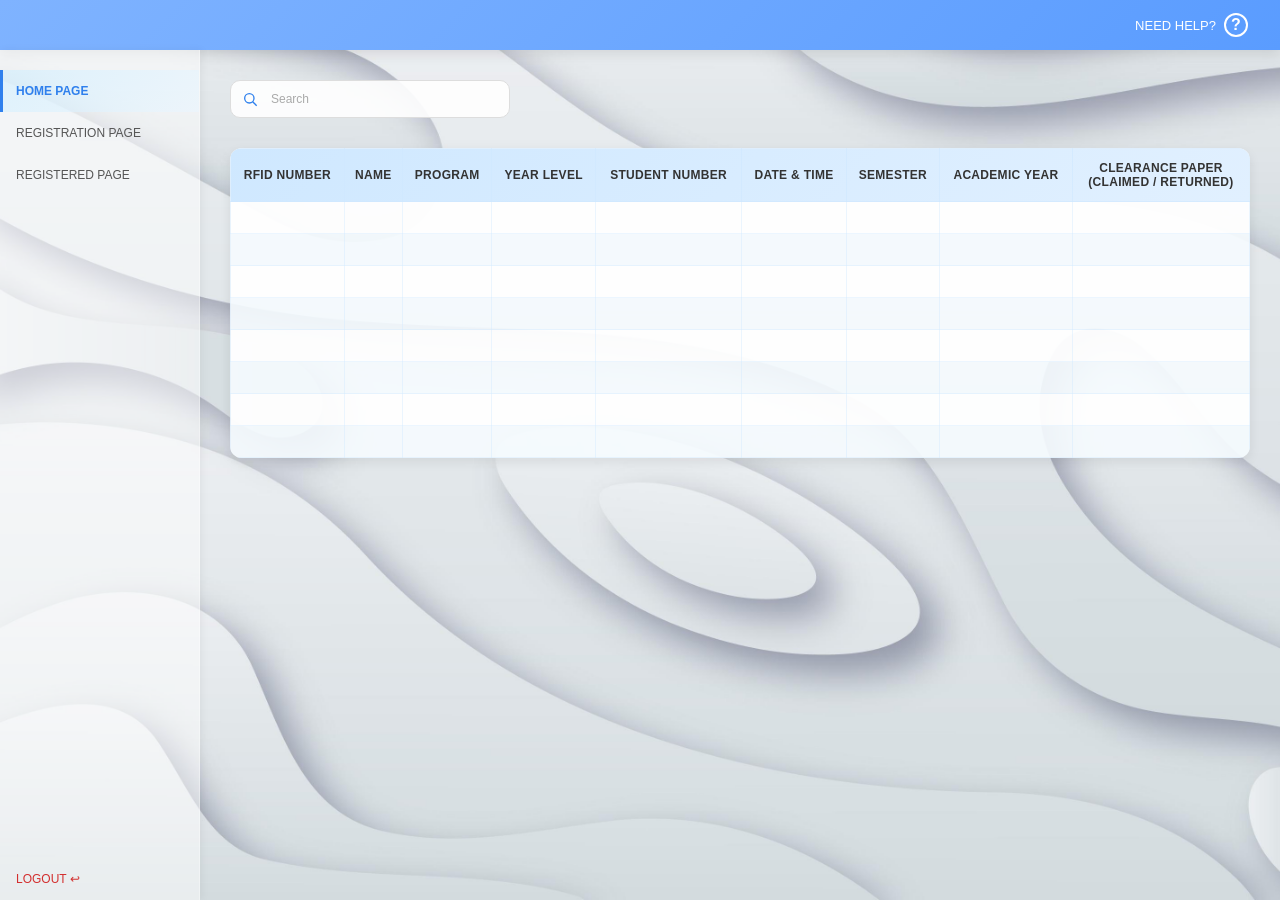
==== home.html @ b5585c90 "Initial Design" ====
<!DOCTYPE html>
<html lang="en">
<head>
  <meta charset="UTF-8">
  <title>Home Page</title>
  <link rel="stylesheet" href="style.css">
</head>
<body>

  <div class="topbar">
    <div class="topbar-right" onclick="needHelp()">
      NEED HELP? <span class="help-icon">?</span>
    </div>
  </div>

  <div class="main-wrapper">

    <div class="sidebar">
  <div class="nav active" onclick="goHome()">HOME PAGE</div>
  <div class="nav" onclick="goRegister()">REGISTRATION PAGE</div>
  <div class="nav" onclick="goRegistered()">REGISTERED PAGE</div>

  <div class="logout" onclick="logout()">LOGOUT ↩</div>
</div>

    <div class="content">

      <div class="search-wrapper">
  <input type="text" id="search" placeholder="Search" onkeyup="searchTable()">

  <span class="search-icon">
    <svg viewBox="0 0 24 24">
      <circle cx="11" cy="11" r="7"></circle>
      <line x1="16" y1="16" x2="22" y2="22"></line>
    </svg>
  </span>
</div>

      <table>
        <thead>
          <tr>
            <th>RFID NUMBER</th>
            <th>NAME</th>
            <th>PROGRAM</th>
            <th>YEAR LEVEL</th>
            <th>STUDENT NUMBER</th>
            <th>DATE & TIME</th>
            <th>SEMESTER</th>
            <th>ACADEMIC YEAR</th>
            <th>CLEARANCE PAPER<br>(CLAIMED / RETURNED)</th>
          </tr>
        </thead>
        
        <tbody>

          <tr><td></td><td></td><td></td><td></td><td></td><td></td><td></td><td></td><td></td></tr>
      <tr><td></td><td></td><td></td><td></td><td></td><td></td><td></td><td></td><td></td></tr>
      <tr><td></td><td></td><td></td><td></td><td></td><td></td><td></td><td></td><td></td></tr>
      <tr><td></td><td></td><td></td><td></td><td></td><td></td><td></td><td></td><td></td></tr>
      <tr><td></td><td></td><td></td><td></td><td></td><td></td><td></td><td></td><td></td></tr>
      <tr><td></td><td></td><td></td><td></td><td></td><td></td><td></td><td></td><td></td></tr>
      <tr><td></td><td></td><td></td><td></td><td></td><td></td><td></td><td></td><td></td></tr>
      <tr><td></td><td></td><td></td><td></td><td></td><td></td><td></td><td></td><td></td></tr>
        </tbody>
      </table>

    </div>
  </div>

<script src="script.js"></script>
</body>
</html>
---- style.css ----
/* GLOBAL */
* {
  box-sizing: border-box;
  font-family: 'Segoe UI', Tahoma, Geneva, Verdana, sans-serif;
  margin: 0;
  padding: 0;
}

body {
  margin: 0;
  background: url('backgroundImage.jpg') no-repeat center center fixed;
  background-size: cover;
  background-attachment: fixed;
  min-height: 100vh;
}

/* TOP BAR */
.topbar {
  height: 50px;
  background: linear-gradient(135deg, #7fb3ff 0%, #5a9cff 100%);
  display: flex;
  justify-content: flex-end;
  align-items: center;
  padding-right: 20px;
  box-shadow: 0 4px 12px rgba(0, 0, 0, 0.1);
}

.topbar-right {
  font-size: 13px;
  font-weight: 500;
  cursor: pointer;
  display: flex;
  align-items: center;
  color: #fff;
  transition: all 0.3s ease;
  padding: 8px 12px;
  border-radius: 8px;
}

.topbar-right:hover {
  background: rgba(255, 255, 255, 0.2);
  transform: scale(1.05);
}

.help-icon {
  width: 24px;
  height: 24px;
  border: 2px solid #fff;
  border-radius: 50%;
  font-size: 16px;
  display: inline-flex;
  align-items: center;
  justify-content: center;
  margin-left: 8px;
  font-weight: bold;
  transition: all 0.3s ease;
}

.help-icon:hover {
  background: rgba(255, 255, 255, 0.2);
  transform: rotate(15deg);
}

/* LOGIN PAGE */
.need-help-wrapper {
  width: 100%;
  display: flex;
  justify-content: flex-end;
  padding: 12px 20px;
  background: rgba(255, 255, 255, 0.4);
}

.need-help {
  font-size: 12px;
  font-weight: 500;
  cursor: pointer;
  display: flex;
  align-items: center;
  color: #333;
  transition: all 0.3s ease;
  padding: 6px 10px;
  border-radius: 6px;
}

.need-help:hover {
  background: rgba(47, 128, 237, 0.15);
  color: #2f80ed;
}

.login-container {
  width: 100%;
  max-width: 400px;
  margin: 80px auto;
  padding: 45px 40px;
  text-align: center;
  background: rgba(255, 255, 255, 0.75);
  backdrop-filter: blur(12px);
  -webkit-backdrop-filter: blur(12px);
  border: 1px solid rgba(255, 255, 255, 0.4);
  border-radius: 16px;
  box-shadow: 0 8px 32px rgba(0, 0, 0, 0.1);
  animation: slideUp 0.5s ease;
}

@keyframes slideUp {
  from {
    opacity: 0;
    transform: translateY(20px);
  }
  to {
    opacity: 1;
    transform: translateY(0);
  }
}

.login-container h1 {
  font-size: 42px;
  margin-bottom: 35px;
  color: #333;
  font-weight: 700;
  letter-spacing: -1px;
}

.field {
  margin-bottom: 20px;
  text-align: left;
}

.field label {
  display: block;
  font-size: 12px;
  margin-bottom: 6px;
  color: #555;
  font-weight: 600;
  letter-spacing: 0.5px;
}

.field input {
  width: 100%;
  height: 38px;
  border: 1.5px solid #ddd;
  border-radius: 8px;
  padding: 8px 12px;
  font-size: 13px;
  transition: all 0.3s ease;
  background: rgba(255, 255, 255, 0.8);
}

.field input:focus {
  outline: none;
  border-color: #2f80ed;
  background: #fff;
  box-shadow: 0 0 0 3px rgba(47, 128, 237, 0.1);
}

.field input::placeholder {
  color: #aaa;
}

.show-password {
  display: flex;
  justify-content: space-between;
  align-items: center;
  font-size: 12px;
  margin-bottom: 25px;
  color: #666;
}

.show-password input {
  cursor: pointer;
  width: 16px;
  height: 16px;
  accent-color: #2f80ed;
}

.login-container button {
  width: 100%;
  height: 42px;
  background: linear-gradient(135deg, #2f80ed 0%, #1e5bb8 100%);
  color: white;
  border: none;
  border-radius: 8px;
  cursor: pointer;
  font-size: 13px;
  font-weight: 600;
  letter-spacing: 0.5px;
  transition: all 0.3s ease;
  box-shadow: 0 4px 12px rgba(47, 128, 237, 0.3);
}

.login-container button:hover {
  transform: translateY(-2px);
  box-shadow: 0 6px 20px rgba(47, 128, 237, 0.45);
}

.login-container button:active {
  transform: scale(0.98);
}

/* MAIN LAYOUT */
.main-wrapper {
  display: flex;
  min-height: calc(100vh - 50px);
}

/* SIDEBAR */
.sidebar {
  width: 200px;
  border-right: 1px solid rgba(255, 255, 255, 0.3);
  display: flex;
  flex-direction: column;
  padding-top: 20px;
  background: rgba(255, 255, 255, 0.5);
  box-shadow: 2px 0 8px rgba(0, 0, 0, 0.05);
}

.nav {
  padding: 14px 16px;
  font-size: 12px;
  font-weight: 500;
  cursor: pointer;
  border: none;
  transition: all 0.3s ease;
  color: #555;
  position: relative;
  overflow: hidden;
}

.nav::before {
  content: '';
  position: absolute;
  left: 0;
  top: 0;
  height: 100%;
  width: 3px;
  background: #2f80ed;
  transform: scaleY(0);
  transition: transform 0.3s ease;
}

.nav:hover {
  background: rgba(47, 128, 237, 0.08);
  color: #2f80ed;
  padding-left: 18px;
}

.nav:hover::before {
  transform: scaleY(1);
}

.nav.active {
  background: linear-gradient(135deg, rgba(207, 238, 255, 0.6), rgba(234, 246, 255, 0.6));
  color: #2f80ed;
  font-weight: 600;
}

.nav.active::before {
  transform: scaleY(1);
}

.logout {
  margin-top: auto;
  padding: 14px 16px;
  font-size: 12px;
  font-weight: 500;
  cursor: pointer;
  color: #d32f2f;
  transition: all 0.3s ease;
  position: relative;
  overflow: hidden;
}

.logout::before {
  content: '';
  position: absolute;
  left: 0;
  top: 0;
  height: 100%;
  width: 3px;
  background: #d32f2f;
  transform: scaleY(0);
  transition: transform 0.3s ease;
}

.logout:hover {
  background: rgba(211, 47, 47, 0.08);
  padding-left: 18px;
}

.logout:hover::before {
  transform: scaleY(1);
}

/* CONTENT */
.content {
  flex: 1;
  padding: 30px;
  position: relative;
  overflow-y: auto;
}

/* SEARCH BAR */
.search-wrapper {
  position: relative;
  width: 280px;
  margin: 0 0 30px 0;
}

.search-wrapper input {
  width: 100%;
  height: 38px;
  padding: 8px 12px 8px 40px;
  border: 1.5px solid #ddd;
  border-radius: 10px;
  font-size: 12px;
  transition: all 0.3s ease;
  background: rgba(255, 255, 255, 0.9);
}

.search-wrapper input:focus {
  outline: none;
  border-color: #2f80ed;
  box-shadow: 0 0 0 3px rgba(47, 128, 237, 0.1);
  background: #fff;
}

.search-wrapper input::placeholder {
  color: #aaa;
}

.search-icon {
  position: absolute;
  left: 12px;
  top: 50%;
  transform: translateY(-50%);
  width: 16px;
  height: 16px;
  color: #aaa;
  pointer-events: none;
}

.search-icon svg {
  width: 100%;
  height: 100%;
  stroke: #2f80ed;
  stroke-width: 2;
  fill: none;
}

/* TABLE */
table {
  width: 100%;
  border-collapse: collapse;
  font-size: 12px;
  margin-top: 10px;
  background: rgba(255, 255, 255, 0.8);
  border-radius: 12px;
  overflow: hidden;
  box-shadow: 0 4px 12px rgba(0, 0, 0, 0.08);
}

table thead {
  background: linear-gradient(135deg, #cfe8ff 0%, #e1f0ff 100%);
}

table th {
  border: 1px solid rgba(207, 232, 255, 0.6);
  padding: 12px 8px;
  text-align: center;
  font-weight: 600;
  color: #333;
  letter-spacing: 0.3px;
}

table td {
  height: 32px;
  border: 1px solid rgba(207, 232, 255, 0.4);
  padding: 6px 8px;
  color: #666;
  text-align: center;
}

table tbody tr {
  transition: all 0.2s ease;
  background: rgba(255, 255, 255, 0.8);
}

table tbody tr:hover {
  background: rgba(127, 179, 255, 0.12);
  box-shadow: inset 0 0 8px rgba(47, 128, 237, 0.1);
}

table tbody tr:nth-child(even) {
  background: rgba(240, 249, 255, 0.5);
}

table tbody tr:nth-child(even):hover {
  background: rgba(127, 179, 255, 0.12);
}

/* REGISTRATION PAGE */
.registration-content {
  background: rgba(255, 255, 255, 0.75);
  backdrop-filter: blur(12px);
  -webkit-backdrop-filter: blur(12px);
  border: 1px solid rgba(255, 255, 255, 0.4);
  border-radius: 16px;
  padding: 50px 60px;
  box-shadow: 0 8px 32px rgba(0, 0, 0, 0.1);
}

.registration-layout {
  display: flex;
  align-items: flex-start;
  gap: 80px;
}

/* PROFILE CIRCLE */
.registration-layout .profile-circle {
  width: 200px;
  height: 200px;
  background: linear-gradient(135deg, #e1e5ea 0%, #f5f7fa 100%);
  border-radius: 50%;
  box-shadow: 0 8px 24px rgba(0, 0, 0, 0.1);
  flex-shrink: 0;
  background-size: cover;
  background-position: center;
  border: 3px solid #ddd;
  transition: all 0.3s ease;
}

.registration-layout .profile-circle:hover {
  border-color: #2f80ed;
  box-shadow: 0 8px 24px rgba(47, 128, 237, 0.2);
}

/* PROFILE IMAGE UPLOAD */
#imageInput {
  display: none;
}

.profile-wrapper {
  display: flex;
  flex-direction: column;
  align-items: center;
  gap: 15px;
}

.image-upload-btn {
  padding: 10px 20px;
  background: linear-gradient(135deg, #2f80ed 0%, #1e5bb8 100%);
  color: white;
  border-radius: 8px;
  cursor: pointer;
  font-size: 12px;
  font-weight: 600;
  transition: all 0.3s ease;
  box-shadow: 0 4px 12px rgba(47, 128, 237, 0.3);
  text-align: center;
}

.image-upload-btn:hover {
  transform: translateY(-2px);
  box-shadow: 0 6px 20px rgba(47, 128, 237, 0.45);
}

.image-upload-btn:active {
  transform: scale(0.98);
}

/* FORM */
.registration-layout .registration-form {
  display: flex;
  gap: 50px;
  flex: 1;
}

.registration-layout .form-column {
  display: flex;
  flex-direction: column;
  gap: 18px;
  flex: 1;
}

.registration-layout .form-column label {
  font-size: 11px;
  font-weight: 600;
  color: #555;
  letter-spacing: 0.5px;
}

.registration-layout .form-column input {
  width: 100%;
  height: 36px;
  border: 1.5px solid #ddd;
  border-radius: 8px;
  padding: 8px 12px;
  font-size: 12px;
  transition: all 0.3s ease;
  background: rgba(255, 255, 255, 0.8);
}

.registration-layout .form-column input:focus {
  outline: none;
  border-color: #2f80ed;
  background: #fff;
  box-shadow: 0 0 0 3px rgba(47, 128, 237, 0.1);
}

.registration-layout .form-column input::placeholder {
  color: #aaa;
}

/* REGISTER BUTTON */
.registration-layout .register-btn {
  width: 100%;
  height: 42px;
  background: linear-gradient(135deg, #2f80ed 0%, #1e5bb8 100%);
  color: white;
  border: none;
  border-radius: 8px;
  font-size: 13px;
  font-weight: 600;
  cursor: pointer;
  transition: all 0.3s ease;
  box-shadow: 0 4px 12px rgba(47, 128, 237, 0.3);
  margin-top: 25px;
  letter-spacing: 0.5px;
}

.registration-layout .register-btn:hover {
  transform: translateY(-2px);
  box-shadow: 0 6px 20px rgba(47, 128, 237, 0.45);
}

.registration-layout .register-btn:active {
  transform: scale(0.98);
}

/* EXPORT DROPDOWN */
select {
  padding: 8px 12px;
  border-radius: 8px;
  border: 1.5px solid #ddd;
  cursor: pointer;
  font-size: 12px;
  font-weight: 500;
  background: rgba(255, 255, 255, 0.9);
  transition: all 0.3s ease;
  color: #555;
}

select:hover {
  border-color: #2f80ed;
  box-shadow: 0 4px 12px rgba(47, 128, 237, 0.2);
}

select:focus {
  outline: none;
  border-color: #2f80ed;
  box-shadow: 0 0 0 3px rgba(47, 128, 237, 0.1);
}

/* SMOOTH TRANSITIONS */
button,
.register-btn {
  transition: all 0.3s cubic-bezier(0.4, 0, 0.2, 1);
}

.nav,
.logout {
  transition: all 0.3s cubic-bezier(0.4, 0, 0.2, 1);
}

/* FORM VALIDATION STYLES */

/* REQUIRED FIELD INDICATOR */
.required {
  color: #d32f2f;
  font-weight: bold;
}

/* INPUT FIELD WITH ERROR STATE - RED BACKGROUND */
.registration-layout .form-column input.error-field {
  border-color: #d32f2f !important;
  background: #ffcdd2 !important;
}

.registration-layout .form-column input.error-field:focus {
  box-shadow: 0 0 0 3px rgba(211, 47, 47, 0.2);
  border-color: #d32f2f !important;
  background: #ffebee !important;
}

/* ERROR MESSAGE TEXT - HIDDEN */
.field-error {
  display: none;
}

/* MOBILE RESPONSIVE */
@media (max-width: 1024px) {
  .registration-layout {
    gap: 60px;
  }

  .registration-layout .registration-form {
    gap: 35px;
  }

  .registration-content {
    padding: 40px 50px;
  }
}

@media (max-width: 768px) {
  .main-wrapper {
    flex-direction: column;
    min-height: auto;
  }

  .sidebar {
    width: 100%;
    flex-direction: row;
    padding: 0;
    border-right: none;
    border-bottom: 1px solid rgba(255, 255, 255, 0.3);
  }

  .nav,
  .logout {
    flex: 1;
    text-align: center;
    border: none;
    border-right: 1px solid rgba(207, 232, 255, 0.4);
    padding: 12px 8px;
  }

  .nav::before,
  .logout::before {
    display: none;
  }

  .nav:hover {
    padding-left: 8px;
  }

  .logout:hover {
    padding-left: 8px;
  }

  .logout {
    border-right: none;
  }

  .content {
    padding: 20px;
  }

  .search-wrapper {
    width: 100%;
    margin: 0 0 20px 0;
  }

  table {
    font-size: 11px;
    margin-top: 5px;
  }

  table th {
    padding: 10px 6px;
  }

  table td {
    height: 28px;
    padding: 4px 6px;
  }

  .registration-content {
    padding: 30px 20px;
  }

  .registration-layout {
    flex-direction: column;
    gap: 30px;
    align-items: center;
  }

  .registration-layout .profile-circle {
    width: 160px;
    height: 160px;
  }

  .registration-layout .registration-form {
    flex-direction: column;
    gap: 20px;
    width: 100%;
  }

  .registration-layout .form-column {
    width: 100%;
  }

  .registration-layout .form-column input {
    width: 100%;
  }

  .login-container {
    margin: 40px auto;
    max-width: 90%;
    padding: 35px 25px;
  }

  .login-container h1 {
    font-size: 36px;
    margin-bottom: 25px;
  }

  .field {
    margin-bottom: 16px;
  }

  .field input {
    height: 36px;
  }

  .show-password {
    margin-bottom: 20px;
  }

  .login-container button {
    height: 40px;
    font-size: 12px;
  }
}

@media (max-width: 480px) {
  .topbar {
    height: 45px;
    padding-right: 12px;
  }

  .topbar-right {
    font-size: 11px;
  }

  .help-icon {
    width: 20px;
    height: 20px;
    font-size: 14px;
    margin-left: 6px;
  }

  .need-help-wrapper {
    padding: 8px 12px;
  }

  .need-help {
    font-size: 11px;
  }

  .content {
    padding: 15px;
  }

  .search-wrapper {
    width: 100%;
  }

  .search-wrapper input {
    height: 34px;
    font-size: 11px;
  }

  table {
    font-size: 10px;
  }

  table th {
    padding: 8px 4px;
  }

  table td {
    height: 24px;
    padding: 3px 4px;
  }

  .login-container {
    margin: 30px auto;
    padding: 30px 20px;
  }

  .login-container h1 {
    font-size: 32px;
    margin-bottom: 20px;
  }

  .field {
    margin-bottom: 14px;
  }

  .field label {
    font-size: 11px;
  }

  .field input {
    height: 32px;
    font-size: 12px;
  }

  .login-container button {
    height: 38px;
    font-size: 11px;
  }

  .registration-content {
    padding: 20px 15px;
  }

  .registration-layout {
    gap: 20px;
  }

  .registration-layout .registration-form {
    gap: 15px;
  }

  .registration-layout .form-column {
    gap: 14px;
  }

  .registration-layout .form-column label {
    font-size: 10px;
  }

  .registration-layout .form-column input {
    height: 32px;
    font-size: 11px;
  }

  .registration-layout .register-btn {
    font-size: 12px;
    height: 38px;
    margin-top: 15px;
  }

  .image-upload-btn {
    padding: 8px 16px;
    font-size: 11px;
  }
}

@media print {
  .sidebar,
  .topbar,
  .search-wrapper,
  .need-help-wrapper,
  select {
    display: none;
  }

  table {
    margin-top: 0;
    box-shadow: none;
  }

  .login-container,
  .registration-content {
    box-shadow: none;
    border: 1px solid #ddd;
  }
}
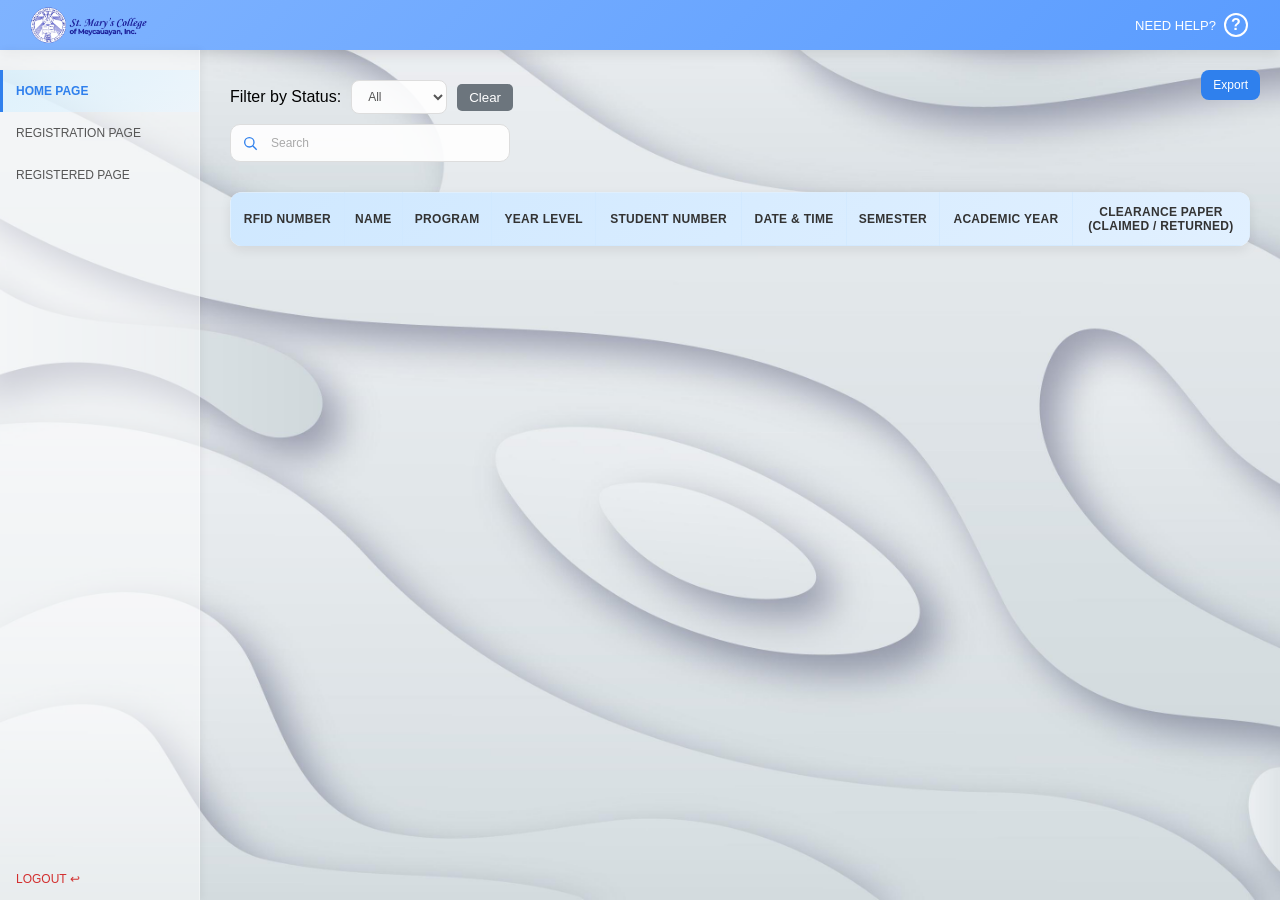
==== commit e19744ef: "Updated status" ====
--- a/home.html
+++ b/home.html
@@ -8,6 +8,9 @@
 <body>
 
   <div class="topbar">
+    <div class="topbar-left" onclick="goHome()" style="cursor: pointer;">
+      <img src="smcmilogo.png" alt="SMCMI Logo" class="logo">
+    </div>
     <div class="topbar-right" onclick="needHelp()">
       NEED HELP? <span class="help-icon">?</span>
     </div>
@@ -25,18 +28,34 @@
 
     <div class="content">
 
+      <!-- Filter Row -->
+      <div style="margin-bottom: 10px; display: flex; gap: 10px; align-items: center; flex-wrap: wrap;">
+        <label for="statusFilter">Filter by Status:</label>
+        <select id="statusFilter" onchange="applyFilters()">
+          <option value="">All</option>
+          <option value="Pending">Pending</option>
+          <option value="Claimed">Claimed</option>
+          <option value="Returned">Returned</option>
+        </select>
+        <button onclick="clearFilters()" style="padding: 6px 12px; background: #6c757d; color: white; border: none; border-radius: 5px; cursor: pointer;">Clear</button>
+      </div>
+
+      <!-- SEARCH -->
       <div class="search-wrapper">
-  <input type="text" id="search" placeholder="Search" onkeyup="searchTable()">
+        <input type="text" id="search" placeholder="Search" onkeyup="applyFilters()">
+        <span class="search-icon">
+          <svg viewBox="0 0 24 24">
+            <circle cx="11" cy="11" r="7"></circle>
+            <line x1="16" y1="16" x2="22" y2="22"></line>
+          </svg>
+        </span>
+      </div>
 
-  <span class="search-icon">
-    <svg viewBox="0 0 24 24">
-      <circle cx="11" cy="11" r="7"></circle>
-      <line x1="16" y1="16" x2="22" y2="22"></line>
-    </svg>
-  </span>
+<div style="position:absolute; top:20px; right:20px;">
+  <button onclick="showExportModal()" style="padding: 8px 12px; background: #2f80ed; color: white; border: none; border-radius: 8px; cursor: pointer; font-size: 12px;">Export</button>
 </div>
 
-      <table>
+      <table id="homeTable">
         <thead>
           <tr>
             <th>RFID NUMBER</th>
@@ -68,5 +87,36 @@
   </div>
 
 <script src="script.js"></script>
+<!-- Help Modal -->
+<div id="helpModal" class="modal">
+  <div class="modal-content">
+    <p>Please contact the system administrator for assistance.</p>
+    <button onclick="closeHelpModal()">OK</button>
+  </div>
+</div>
+
+<!-- Logout Confirmation Modal -->
+<div id="logoutModal" class="modal">
+  <div class="modal-content">
+    <p id="logoutMessage">Are you sure you want to logout?</p>
+    <div style="display: flex; gap: 10px; justify-content: center;">
+      <button onclick="confirmLogout()">Yes</button>
+      <button onclick="closeLogoutModal()">No</button>
+    </div>
+  </div>
+</div>
+<!-- Export Modal -->
+<div id="exportModal" class="modal">
+  <div class="modal-content">
+    <p>Choose export format:</p>
+    <div style="display: flex; gap: 10px; justify-content: center; margin-bottom: 10px;">
+      <button onclick="exportChosen('pdf')">PDF</button>
+      <button onclick="exportChosen('excel')">Excel</button>
+    </div>
+    <div style="display: flex; justify-content: center;">
+      <button onclick="closeExportModal()">Cancel</button>
+    </div>
+  </div>
+</div>
 </body>
 </html>
--- a/style.css
+++ b/style.css
@@ -14,15 +14,74 @@
   min-height: 100vh;
 }
 
+/* Modal styles */
+.modal {
+  display: none;
+  position: fixed;
+  z-index: 1000;
+  left: 0;
+  top: 0;
+  width: 100%;
+  height: 100%;
+  background-color: rgba(0,0,0,0.5);
+  align-items: center;
+  justify-content: center;
+}
+
+.modal-content {
+  background: white;
+  padding: 20px;
+  border-radius: 8px;
+  text-align: center;
+  box-shadow: 0 4px 12px rgba(0,0,0,0.2);
+}
+
+.modal-content p {
+  margin-bottom: 20px;
+  font-size: 14px;
+}
+
+.modal-content button {
+  padding: 8px 20px;
+  background: #2f80ed;
+  color: white;
+  border: none;
+  border-radius: 5px;
+  cursor: pointer;
+}
+
+.status-select {
+  padding: 4px 8px;
+  border-radius: 4px;
+  border: 1px solid #ccc;
+  font-size: 11px;
+  background-color: white;
+  cursor: pointer;
+}
+
+.status-select option[value="Claimed"] { background-color: #c8e6c9; }  /* light green */
+.status-select option[value="Returned"] { background-color: #ffcdd2; } /* light red */
+
 /* TOP BAR */
 .topbar {
   height: 50px;
   background: linear-gradient(135deg, #7fb3ff 0%, #5a9cff 100%);
   display: flex;
-  justify-content: flex-end;
+  justify-content: space-between;  /* Changed from flex-end to space-between */
   align-items: center;
-  padding-right: 20px;
+  padding: 0 20px;                 /* Added horizontal padding */
   box-shadow: 0 4px 12px rgba(0, 0, 0, 0.1);
+}
+
+.topbar-left {
+  display: flex;
+  align-items: center;
+}
+
+.logo {
+  height: 40px;      /* Adjust as needed to fit the top bar */
+  width: auto;
+  display: block;
 }
 
 .topbar-right {
@@ -347,6 +406,20 @@
   fill: none;
 }
 
+#deleteSelectedBtn {
+  transition: all 0.3s ease;
+  box-shadow: 0 4px 12px rgba(211, 47, 47, 0.3);
+}
+
+#deleteSelectedBtn:hover {
+  transform: translateY(-2px);
+  box-shadow: 0 6px 20px rgba(211, 47, 47, 0.45);
+}
+
+#deleteSelectedBtn:active {
+  transform: scale(0.98);
+}
+
 /* TABLE */
 table {
   width: 100%;
@@ -411,61 +484,56 @@
 
 .registration-layout {
   display: flex;
-  align-items: flex-start;
-  gap: 80px;
-}
-
-/* PROFILE CIRCLE */
-.registration-layout .profile-circle {
-  width: 200px;
-  height: 200px;
-  background: linear-gradient(135deg, #e1e5ea 0%, #f5f7fa 100%);
-  border-radius: 50%;
-  box-shadow: 0 8px 24px rgba(0, 0, 0, 0.1);
-  flex-shrink: 0;
-  background-size: cover;
-  background-position: center;
-  border: 3px solid #ddd;
-  transition: all 0.3s ease;
-}
-
-.registration-layout .profile-circle:hover {
+  flex-direction: column;  /* Stack form above button */
+  gap: 30px;               /* Space between form and button */
+}
+
+/* Two-column form container */
+.registration-layout .registration-form {
+  display: flex;
+  gap: 50px;
+  flex: 1;
+}
+
+.registration-layout .form-column {
+  display: flex;
+  flex-direction: column;
+  gap: 18px;
+  flex: 1;
+}
+
+.registration-layout .form-column label {
+  font-size: 11px;
+  font-weight: 600;
+  color: #555;
+  letter-spacing: 0.5px;
+}
+
+.registration-layout .form-column input,
+.registration-layout .form-column select {
+  width: 100%;
+  height: 36px;
+  border: 1.5px solid #ddd;
+  border-radius: 8px;
+  padding: 8px 12px;
+  font-size: 12px;
+  transition: all 0.3s ease;
+  background: rgba(255, 255, 255, 0.8);
+  cursor: pointer;
+}
+
+.registration-layout .form-column input:focus,
+.registration-layout .form-column select:focus {
+  outline: none;
   border-color: #2f80ed;
-  box-shadow: 0 8px 24px rgba(47, 128, 237, 0.2);
-}
-
-/* PROFILE IMAGE UPLOAD */
-#imageInput {
-  display: none;
-}
-
-.profile-wrapper {
-  display: flex;
-  flex-direction: column;
-  align-items: center;
-  gap: 15px;
-}
-
-.image-upload-btn {
-  padding: 10px 20px;
-  background: linear-gradient(135deg, #2f80ed 0%, #1e5bb8 100%);
-  color: white;
-  border-radius: 8px;
-  cursor: pointer;
-  font-size: 12px;
-  font-weight: 600;
-  transition: all 0.3s ease;
-  box-shadow: 0 4px 12px rgba(47, 128, 237, 0.3);
-  text-align: center;
-}
-
-.image-upload-btn:hover {
-  transform: translateY(-2px);
-  box-shadow: 0 6px 20px rgba(47, 128, 237, 0.45);
-}
-
-.image-upload-btn:active {
-  transform: scale(0.98);
+  background: #fff;
+  box-shadow: 0 0 0 3px rgba(47, 128, 237, 0.1);
+}
+
+.registration-layout .form-column input.error-field,
+.registration-layout .form-column select.error-field {
+  border-color: #d32f2f !important;
+  background: #ffcdd2 !important;
 }
 
 /* FORM */
@@ -524,7 +592,6 @@
   cursor: pointer;
   transition: all 0.3s ease;
   box-shadow: 0 4px 12px rgba(47, 128, 237, 0.3);
-  margin-top: 25px;
   letter-spacing: 0.5px;
 }
 
@@ -685,11 +752,6 @@
     align-items: center;
   }
 
-  .registration-layout .profile-circle {
-    width: 160px;
-    height: 160px;
-  }
-
   .registration-layout .registration-form {
     flex-direction: column;
     gap: 20px;
@@ -739,6 +801,10 @@
     padding-right: 12px;
   }
 
+  .logo {
+    height: 30px;
+  }
+  
   .topbar-right {
     font-size: 11px;
   }
@@ -842,30 +908,30 @@
     height: 38px;
     margin-top: 15px;
   }
-
-  .image-upload-btn {
-    padding: 8px 16px;
-    font-size: 11px;
-  }
 }
 
 @media print {
-  .sidebar,
-  .topbar,
-  .search-wrapper,
-  .need-help-wrapper,
-  select {
+  .sidebar, .topbar, .search-wrapper, .need-help-wrapper, select,
+  #deleteSelectedBtn, button, .content > :not(table) {
+    display: none !important;
+  }
+  .content, .main-wrapper {
+    padding: 0;
+    margin: 0;
+    background: none;
+  }
+  table {
+    width: 100%;
+    border-collapse: collapse;
+    margin: 0;
+    box-shadow: none;
+    background: white;
+  }
+  #registeredTable th:first-child,
+  #registeredTable td:first-child {
     display: none;
   }
-
-  table {
-    margin-top: 0;
-    box-shadow: none;
-  }
-
-  .login-container,
-  .registration-content {
-    box-shadow: none;
-    border: 1px solid #ddd;
+  th, td {
+    border: 1px solid #000;
   }
 }
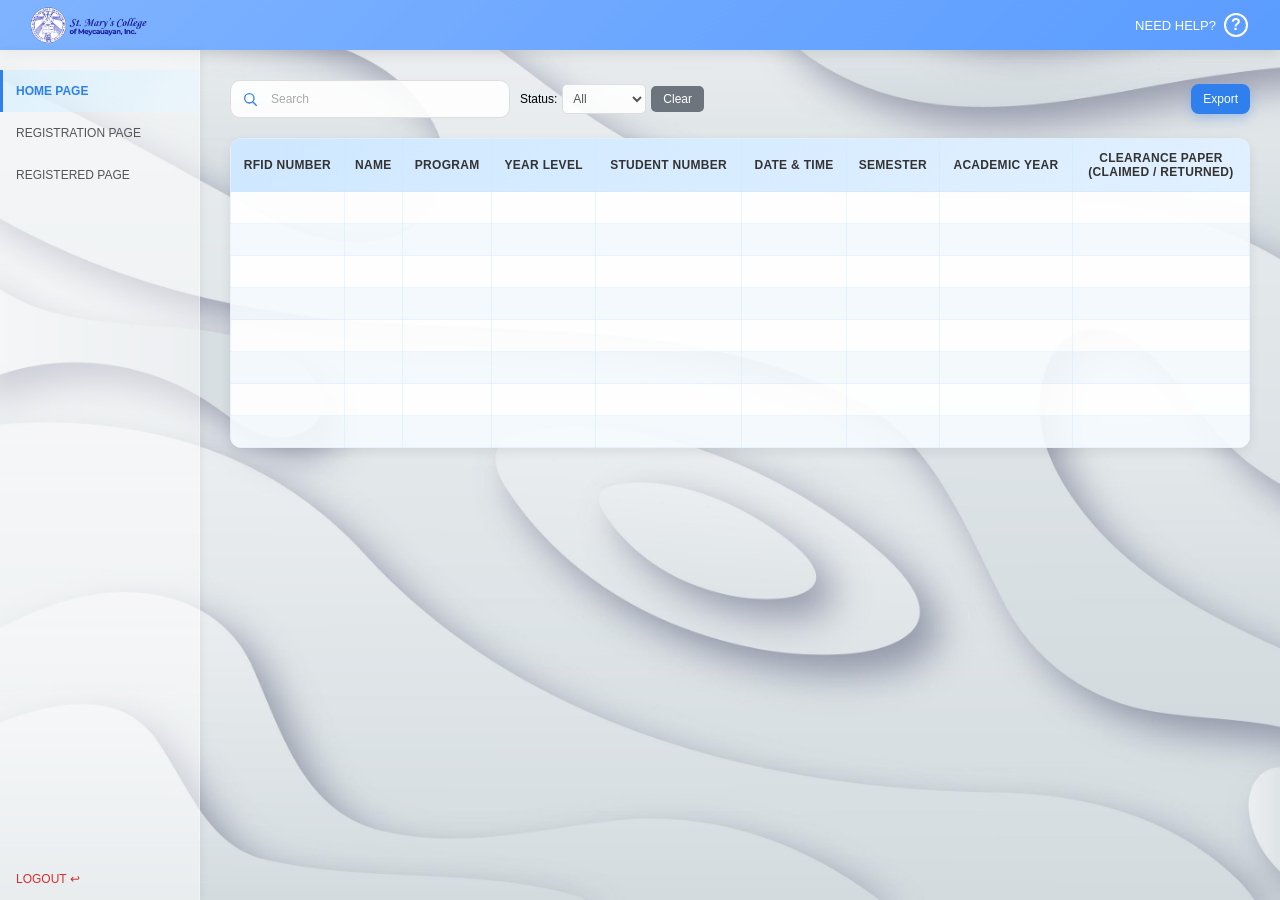
==== commit c4328fa8: "DATABASE WORKING" ====
--- a/home.html
+++ b/home.html
@@ -27,21 +27,11 @@
 </div>
 
     <div class="content">
-
-      <!-- Filter Row -->
-      <div style="margin-bottom: 10px; display: flex; gap: 10px; align-items: center; flex-wrap: wrap;">
-        <label for="statusFilter">Filter by Status:</label>
-        <select id="statusFilter" onchange="applyFilters()">
-          <option value="">All</option>
-          <option value="Pending">Pending</option>
-          <option value="Claimed">Claimed</option>
-          <option value="Returned">Returned</option>
-        </select>
-        <button onclick="clearFilters()" style="padding: 6px 12px; background: #6c757d; color: white; border: none; border-radius: 5px; cursor: pointer;">Clear</button>
-      </div>
-
-      <!-- SEARCH -->
-      <div class="search-wrapper">
+  <!-- Top bar with filter and export -->
+  <div style="display: flex; justify-content: space-between; align-items: center; margin-bottom: 20px; flex-wrap: wrap; gap: 10px;">
+    <!-- Left: search + status filter + clear -->
+    <div style="display: flex; gap: 10px; align-items: center; flex-wrap: wrap;">
+      <div class="search-wrapper" style="margin:0;">
         <input type="text" id="search" placeholder="Search" onkeyup="applyFilters()">
         <span class="search-icon">
           <svg viewBox="0 0 24 24">
@@ -50,10 +40,22 @@
           </svg>
         </span>
       </div>
-
-<div style="position:absolute; top:20px; right:20px;">
-  <button onclick="showExportModal()" style="padding: 8px 12px; background: #2f80ed; color: white; border: none; border-radius: 8px; cursor: pointer; font-size: 12px;">Export</button>
-</div>
+      <div style="display: flex; gap:5px; align-items:center;">
+        <label for="statusFilter" style="font-size:12px;">Status:</label>
+        <select id="statusFilter" onchange="applyFilters()" style="padding:6px; border-radius:5px;">
+          <option value="">All</option>
+          <option value="Pending">Pending</option>
+          <option value="Claimed">Claimed</option>
+          <option value="Returned">Returned</option>
+        </select>
+        <button onclick="clearFilters()" class="clear-btn">Clear</button>
+      </div>
+    </div>
+    <!-- Right: export button -->
+    <div>
+      <button onclick="showExportModal()" class="export-btn">Export</button>
+    </div>
+  </div>
 
       <table id="homeTable">
         <thead>
--- a/style.css
+++ b/style.css
@@ -67,9 +67,9 @@
   height: 50px;
   background: linear-gradient(135deg, #7fb3ff 0%, #5a9cff 100%);
   display: flex;
-  justify-content: space-between;  /* Changed from flex-end to space-between */
+  justify-content: space-between;
   align-items: center;
-  padding: 0 20px;                 /* Added horizontal padding */
+  padding: 0 20px;
   box-shadow: 0 4px 12px rgba(0, 0, 0, 0.1);
 }
 
@@ -79,7 +79,7 @@
 }
 
 .logo {
-  height: 40px;      /* Adjust as needed to fit the top bar */
+  height: 40px;
   width: auto;
   display: block;
 }
@@ -420,6 +420,63 @@
   transform: scale(0.98);
 }
 
+.clear-btn {
+  padding: 6px 12px;
+  background: #6c757d;
+  color: white;
+  border: none;
+  border-radius: 5px;
+  cursor: pointer;
+  font-size: 12px;
+  transition: all 0.3s ease;
+}
+
+.clear-btn:hover {
+  background: #5a6268;
+}
+
+.export-btn {
+  padding: 8px 12px;
+  background: #2f80ed;
+  color: white;
+  border: none;
+  border-radius: 8px;
+  cursor: pointer;
+  font-size: 12px;
+  transition: all 0.3s ease;
+  box-shadow: 0 4px 12px rgba(47, 128, 237, 0.3);
+}
+
+.export-btn:hover {
+  transform: translateY(-2px);
+  box-shadow: 0 6px 20px rgba(47, 128, 237, 0.45);
+}
+
+.export-btn:active {
+  transform: scale(0.98);
+}
+
+.delete-btn {
+  padding: 8px 12px;
+  background: #d32f2f;
+  color: white;
+  border: none;
+  border-radius: 8px;
+  cursor: pointer;
+  font-size: 12px;
+  transition: all 0.3s ease;
+  box-shadow: 0 4px 12px rgba(211, 47, 47, 0.3);
+}
+
+.delete-btn:hover {
+  transform: translateY(-2px);
+  box-shadow: 0 6px 20px rgba(211, 47, 47, 0.45);
+}
+
+.delete-btn:active {
+  transform: scale(0.98);
+}
+
 /* TABLE */
 table {
   width: 100%;
@@ -471,7 +528,21 @@
   background: rgba(127, 179, 255, 0.12);
 }
 
-/* REGISTRATION PAGE */
+th.sort-asc::after,
+th.sort-desc::after {
+  display: block;
+  font-size: 10px;
+  margin-top: 2px;
+  text-align: center;
+}
+th.sort-asc::after {
+  content: "▲";
+}
+th.sort-desc::after {
+  content: "▼";
+}
+
+/* REGISTRATION PAGE (cleaned up) */
 .registration-content {
   background: rgba(255, 255, 255, 0.75);
   backdrop-filter: blur(12px);
@@ -484,8 +555,8 @@
 
 .registration-layout {
   display: flex;
-  flex-direction: column;  /* Stack form above button */
-  gap: 30px;               /* Space between form and button */
+  flex-direction: column;
+  gap: 30px;
 }
 
 /* Two-column form container */
@@ -536,28 +607,20 @@
   background: #ffcdd2 !important;
 }
 
-/* FORM */
-.registration-layout .registration-form {
-  display: flex;
-  gap: 50px;
-  flex: 1;
-}
-
-.registration-layout .form-column {
-  display: flex;
-  flex-direction: column;
-  gap: 18px;
-  flex: 1;
-}
-
-.registration-layout .form-column label {
+.registration-layout .form-column input::placeholder {
+  color: #aaa;
+}
+
+.rfid-container label {
   font-size: 11px;
   font-weight: 600;
   color: #555;
   letter-spacing: 0.5px;
-}
-
-.registration-layout .form-column input {
+  display: block;
+  margin-bottom: 6px;
+}
+
+#rfidNumber {
   width: 100%;
   height: 36px;
   border: 1.5px solid #ddd;
@@ -568,14 +631,19 @@
   background: rgba(255, 255, 255, 0.8);
 }
 
-.registration-layout .form-column input:focus {
+#rfidNumber:focus {
   outline: none;
   border-color: #2f80ed;
   background: #fff;
   box-shadow: 0 0 0 3px rgba(47, 128, 237, 0.1);
 }
 
-.registration-layout .form-column input::placeholder {
+#rfidNumber.error-field {
+  border-color: #d32f2f !important;
+  background: #ffcdd2 !important;
+}
+
+#rfidNumber::placeholder {
   color: #aaa;
 }
 
@@ -604,7 +672,7 @@
   transform: scale(0.98);
 }
 
-/* EXPORT DROPDOWN */
+/* EXPORT DROPDOWN (general) */
 select {
   padding: 8px 12px;
   border-radius: 8px;
@@ -645,18 +713,6 @@
 .required {
   color: #d32f2f;
   font-weight: bold;
-}
-
-/* INPUT FIELD WITH ERROR STATE - RED BACKGROUND */
-.registration-layout .form-column input.error-field {
-  border-color: #d32f2f !important;
-  background: #ffcdd2 !important;
-}
-
-.registration-layout .form-column input.error-field:focus {
-  box-shadow: 0 0 0 3px rgba(211, 47, 47, 0.2);
-  border-color: #d32f2f !important;
-  background: #ffebee !important;
 }
 
 /* ERROR MESSAGE TEXT - HIDDEN */
